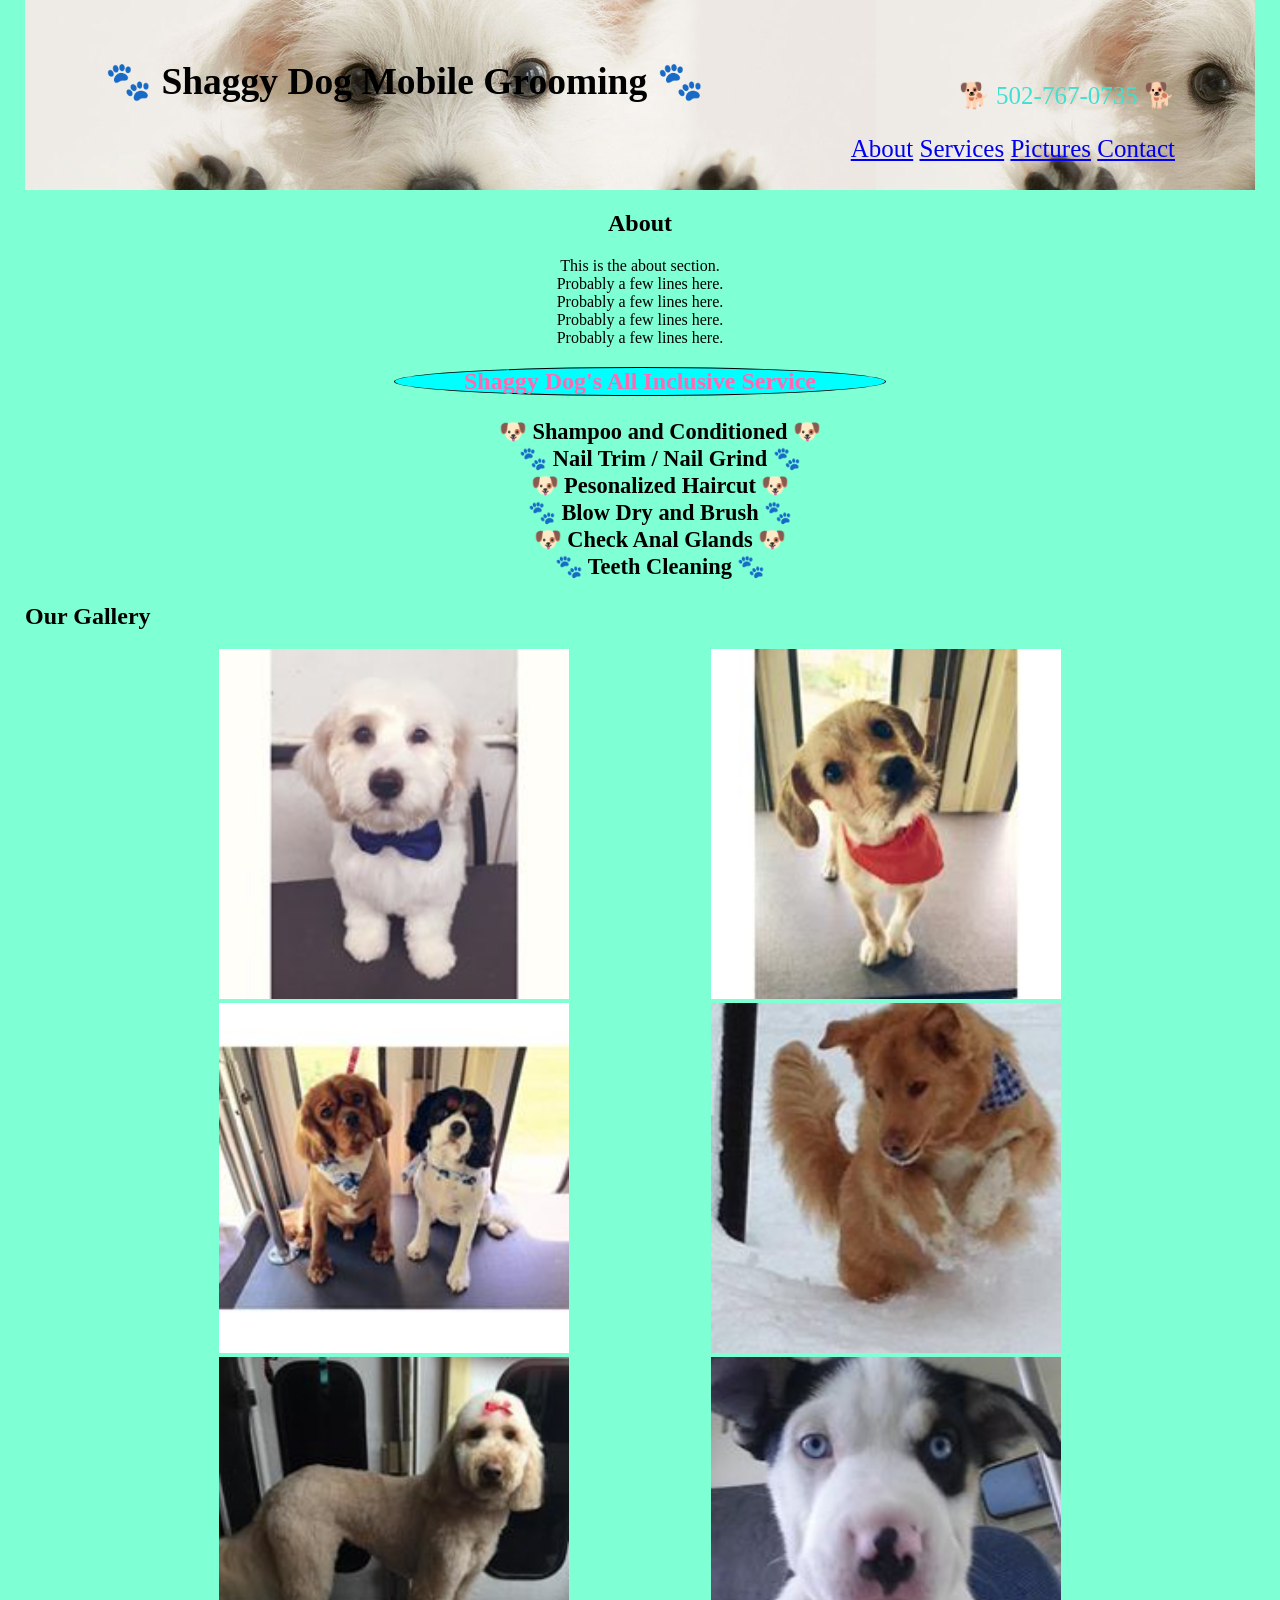
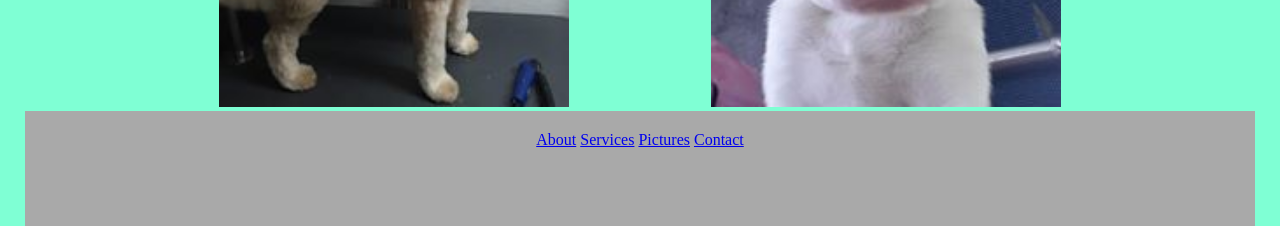
==== shaggydog.html @ 8c4badfc "3/22/18" ====
<!DOCTYPE html>
<html>
    <head>
        <title>Shaggy Dog</title>
        <link rel="stylesheet" href="shaggydog.css" type="text/css">
    </head>
    <body>
        
        <header>
            <nav>  
                <h1 class="name">&#x1f43e; Shaggy Dog Mobile Grooming &#x1f43e;</h1><br>
                <p class="number">&#x1F415; 502-767-0735 &#x1F415;</p>
                <a href="#about">About</a>
                <a href="#services">Services</a>
                <a href="#gallery">Pictures</a> 
                <a href="#form">Contact</a>  
            </nav>
            
        </header>

            
            <div class="about">
                <h2>About</h2>
                <p>This is the about section.<br>
                   Probably a few lines here.<br>
                   Probably a few lines here.<br>
                   Probably a few lines here.<br>
                   Probably a few lines here.<br>
                </p>
            </div>

            <div class="col2">
              
                    <h2 class="services">Shaggy Dog's All Inclusive Service</h2>
                    <ul class="list">
                        <li>&#x1F436; Shampoo and Conditioned &#x1F436;</li>
                        <li>&#x1f43e; Nail Trim / Nail Grind &#x1f43e;</li>
                        <li>&#x1F436; Pesonalized Haircut &#x1F436;</li>
                        <li>&#x1f43e; Blow Dry and Brush &#x1f43e;</li>
                        <li>&#x1F436; Check Anal Glands &#x1F436;</li>
                        <li>&#x1f43e; Teeth Cleaning &#x1f43e;</li>
                        
                    </ul>
            </div>

            <div class="gallery">
                <h2>Our Gallery</h2>
            </div>
        
            <div id="pictures" class="flex-container">
                <div><img src="shaggydogimg/shaggyimg1.jpg" alt="picture1" class="pics"></div>
                <div><img src="shaggydogimg/shaggyimg2.jpg" alt="picture2" class="pics"></div>
                <div><img src="shaggydogimg/shaggyimg3.jpg" alt="picture3" class="pics"></div>
                <div><img src="shaggydogimg/shaggyimg4.jpg" alt="picture4" class="pics"></div>
                <div><img src="shaggydogimg/shaggyimg5.jpg" alt="picture5" class="pics"></div>
                <div><img src="shaggydogimg/shaggyimg6.jpg" alt="picture6" class="pics"></div>
            </div>
                    
            


    
        <footer>

                
                        <a href="#about">About</a>
                        <a href="#service">Services</a>
                        <a href="#pictures">Pictures</a> 
                        <a href="#form">Contact</a>
                        
        </footer>
        
    </body>
</html>
---- shaggydog.css ----
/*Universal*/

:root{
    background: aquamarine;
}
body{
    font-family: Palatino; 
}


header{
    margin:0%;
}
/*break point - 480px*/

@media only screen and (min-width: 480px){

nav{
    flex-direction: column;

}



footer{
    background-color: darkgray; 
    text-align: center;
    height: 20px;
    padding: 5px;
}

}
/*break point - 700 and 768 */

@media only screen and (min-width: 768px),
       only screen and (min-width: 700px) and (orientation: landscape) {

    
}

/*break point - 1140px*/

@media only screen and (min-width: 1140px){



nav{
    align-content: center;
    background-image: url(Mainpic.jpg);
    padding-top: 0;
    margin-top: 0px;
    margin-bottom: 0px;
    padding-left: 80px;
    padding-right: 80px;
    text-align: right;
    height: 190px;
    text-shadow: 15px;
    font-size: 25px;

}

.number{
    color: turquoise;
}
.about{
    text-align: center;
    margin-left: 10%;
    margin-right: 10%;
    padding: 0;
}

.pics{
    height: 350px;
    width: 350px;
    text-align: center;
}





.flex-container{
    display: flex;
    flex-wrap: wrap;
    justify-content: space-around;
    margin-left: 10%;
    margin-right: 10%;  
    flex-basis: 33%;
    object-fit: contain;

}

.services{
    margin-left: 30%;
    margin-right: 30%;
    text-align: center;
    background-color: cyan;
    color: hotpink;
    border: 1px solid black;
    border-radius: 70%;
}

ul{
    list-style-type: none;
    font-weight: bold;
    font-size: 1.4em;
}


footer{
    background-color: darkgray; 
    text-align: center;
    height: 90px;
    padding-top: 20px;
}

body{
    margin-left: 25px;
    margin-right: 25px;
    margin-top: 0;
    margin-bottom: 0;
}

.name{
    float: left;

}


.list{
    text-align: center;
}
}
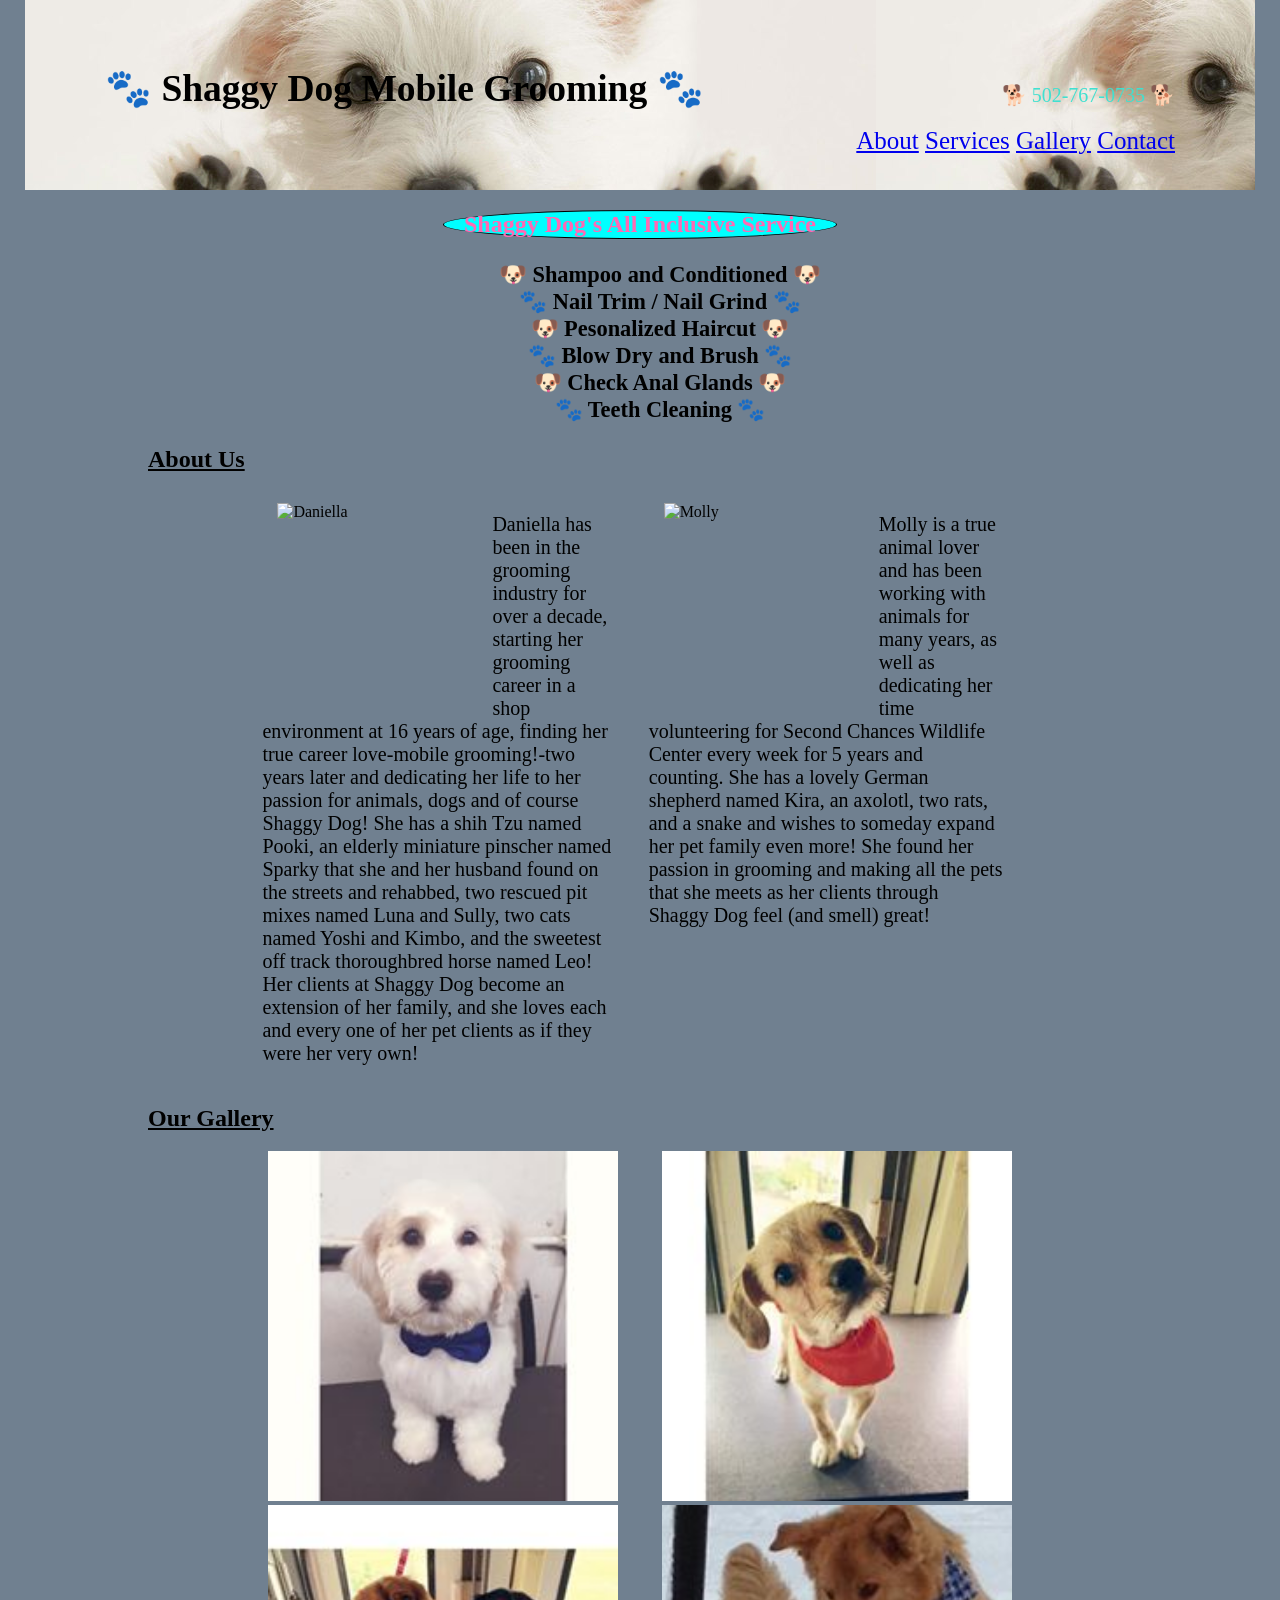
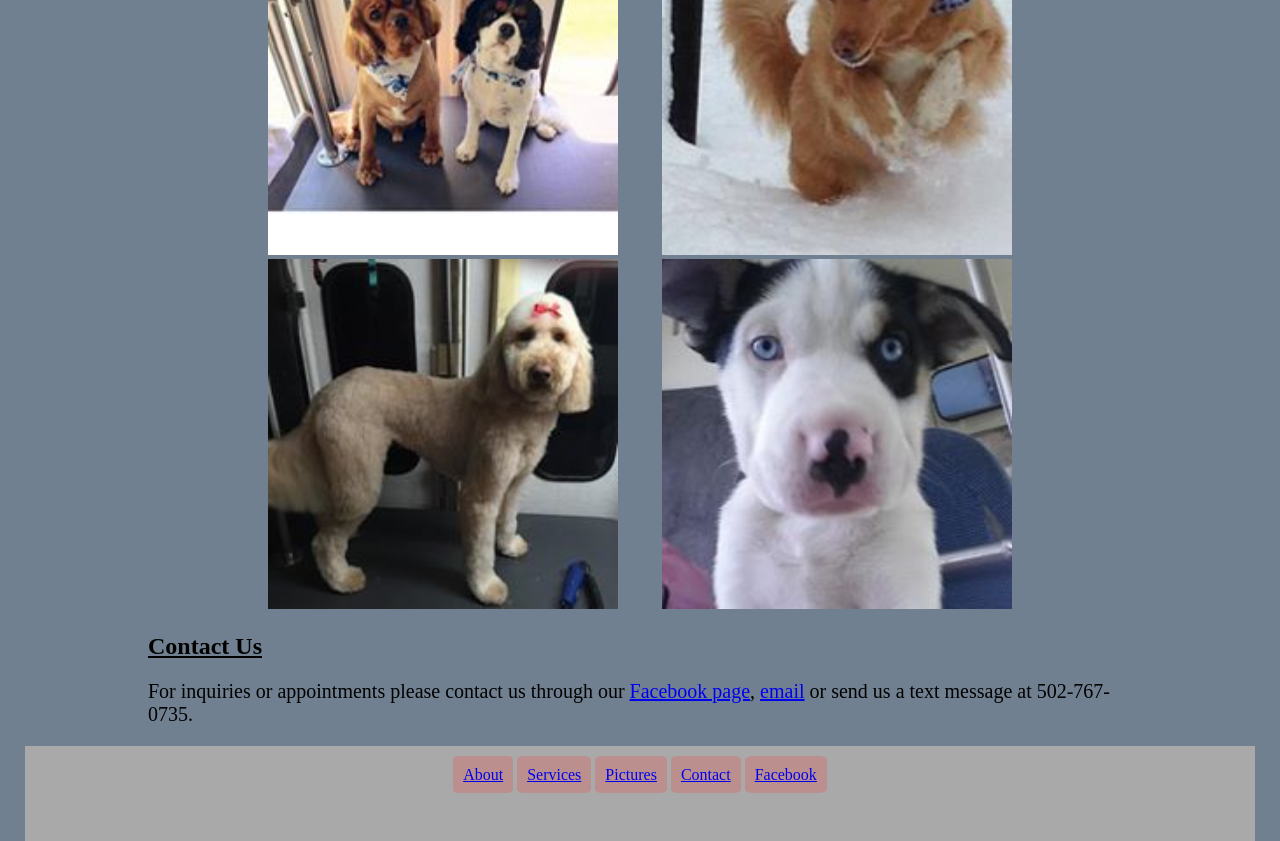
==== commit 4fbbd9a5: "3/29/18" ====
--- a/shaggydog.html
+++ b/shaggydog.html
@@ -5,70 +5,90 @@
         <link rel="stylesheet" href="shaggydog.css" type="text/css">
     </head>
     <body>
-        
-        <header>
-            <nav>  
-                <h1 class="name">&#x1f43e; Shaggy Dog Mobile Grooming &#x1f43e;</h1><br>
-                <p class="number">&#x1F415; 502-767-0735 &#x1F415;</p>
-                <a href="#about">About</a>
-                <a href="#services">Services</a>
-                <a href="#gallery">Pictures</a> 
-                <a href="#form">Contact</a>  
-            </nav>
             
-        </header>
+                <header>
+                    <nav>  
+                        <h1 class="name">&#x1f43e; Shaggy Dog Mobile Grooming &#x1f43e;</h1><br>
+                        <p class="number">&#x1F415; 502-767-0735 &#x1F415;</p>
+                        <a href="#aboutus">About</a>
+                        <a href="#service">Services</a>
+                        <a href="#ourgallery">Gallery</a> 
+                        <a href="#contactus">Contact</a>  
+                    </nav>
+                
+                </header>
+                    <script src="shaggydog.js"> </script>
+                
+                <div class="wrapper">
+                <!--list of services-->
+                <div>
+                
+                        <h2 class="services" id="service">Shaggy Dog's All Inclusive Service</h2>
+                        <ul class="list">
+                            <li>&#x1F436; Shampoo and Conditioned &#x1F436;</li>
+                            <li>&#x1f43e; Nail Trim / Nail Grind &#x1f43e;</li>
+                            <li>&#x1F436; Pesonalized Haircut &#x1F436;</li>
+                            <li>&#x1f43e; Blow Dry and Brush &#x1f43e;</li>
+                            <li>&#x1F436; Check Anal Glands &#x1F436;</li>
+                            <li>&#x1f43e; Teeth Cleaning &#x1f43e;</li>
+                            
+                        </ul>
+                </div>
 
-            
-            <div class="about">
-                <h2>About</h2>
-                <p>This is the about section.<br>
-                   Probably a few lines here.<br>
-                   Probably a few lines here.<br>
-                   Probably a few lines here.<br>
-                   Probably a few lines here.<br>
-                </p>
-            </div>
+                <!--groomer's bios-->
+                <h2 class="under">About Us</h2>
 
-            <div class="col2">
-              
-                    <h2 class="services">Shaggy Dog's All Inclusive Service</h2>
-                    <ul class="list">
-                        <li>&#x1F436; Shampoo and Conditioned &#x1F436;</li>
-                        <li>&#x1f43e; Nail Trim / Nail Grind &#x1f43e;</li>
-                        <li>&#x1F436; Pesonalized Haircut &#x1F436;</li>
-                        <li>&#x1f43e; Blow Dry and Brush &#x1f43e;</li>
-                        <li>&#x1F436; Check Anal Glands &#x1F436;</li>
-                        <li>&#x1f43e; Teeth Cleaning &#x1f43e;</li>
-                        
-                    </ul>
-            </div>
-
-            <div class="gallery">
-                <h2>Our Gallery</h2>
-            </div>
-        
-            <div id="pictures" class="flex-container">
-                <div><img src="shaggydogimg/shaggyimg1.jpg" alt="picture1" class="pics"></div>
-                <div><img src="shaggydogimg/shaggyimg2.jpg" alt="picture2" class="pics"></div>
-                <div><img src="shaggydogimg/shaggyimg3.jpg" alt="picture3" class="pics"></div>
-                <div><img src="shaggydogimg/shaggyimg4.jpg" alt="picture4" class="pics"></div>
-                <div><img src="shaggydogimg/shaggyimg5.jpg" alt="picture5" class="pics"></div>
-                <div><img src="shaggydogimg/shaggyimg6.jpg" alt="picture6" class="pics"></div>
-            </div>
+                <div id="aboutus" class="about">
                     
+                    <div class="daniella col">
+                            <img src="shaggydogimg/IMG_1607.JPG" alt="Daniella" height="200" width="200" class="danpic">
+                            <p>Daniella has been in the grooming industry for over a decade, starting her grooming career in a shop environment at 16 years of age, finding her true career love-mobile grooming!-two years later and dedicating her life to her passion for animals, dogs and of course Shaggy Dog! She has a shih Tzu named Pooki, an elderly miniature pinscher named Sparky that she and her husband found on the streets and rehabbed, two rescued pit mixes named Luna and Sully, two cats named Yoshi and Kimbo, and the sweetest off track thoroughbred horse named Leo!
+                                Her clients at Shaggy Dog become an extension of her family, and she loves each and every one of her pet clients as if they were her very own!
+                            </p>
+                    </div>
             
 
+                    <div class="molly col">
+                        <img src="shaggydogimg/IMG_1606.jpg" alt="Molly" height="200" width="200" class="mollypic">
+                        <p>Molly is a true animal lover and has been working with animals for many years, as well as dedicating her time volunteering for Second Chances Wildlife Center every week for 5 years and counting. She has a lovely German shepherd named Kira, an axolotl, two rats, and a snake and wishes to someday expand her pet family even more! She found her passion in grooming and making all the pets that she meets as her clients through Shaggy Dog feel (and smell) great! </p>
 
-    
-        <footer>
+                    </div>
+                </div>
 
+
+
+                <!--gallery starts-->
+                <div class="gallery" id="ourgallery">
+                    <h2 class="under">Our Gallery</h2>
+                </div>
+            
+                <div id="pictures" class="flex-container">
+                    <div><img src="shaggydogimg/shaggyimg1.jpg" alt="picture1" class="pics"></div>
+                    <div><img src="shaggydogimg/shaggyimg2.jpg" alt="picture2" class="pics"></div>
+                    <div><img src="shaggydogimg/shaggyimg3.jpg" alt="picture3" class="pics"></div>
+                    <div><img src="shaggydogimg/shaggyimg4.jpg" alt="picture4" class="pics"></div>
+                    <div><img src="shaggydogimg/shaggyimg5.jpg" alt="picture5" class="pics"></div>
+                    <div><img src="shaggydogimg/shaggyimg6.jpg" alt="picture6" class="pics"></div>
+                </div>
                 
-                        <a href="#about">About</a>
-                        <a href="#service">Services</a>
-                        <a href="#pictures">Pictures</a> 
-                        <a href="#form">Contact</a>
+                <!--contact info-->
+                <div class="contact>"> 
+                    <h2 class="under" id="contactus">Contact Us</h2> 
+                    <p>For inquiries or appointments please contact us through our <a href="https://www.facebook.com/Shaggy-Dog-Mobile-Pet-Grooming-192063937505916/">Facebook page</a>, <a href="mailto:shaggydogmobile@gmail.com">email</a> or send us a text message at 502-767-0735.</p>
+
+                </div>   
+                </div>
+                <!--footer-->
+                <footer>
+
                         
-        </footer>
-        
+                                <a href="#about">About</a>
+                                <a href="#service">Services</a>
+                                <a href="#pictures">Pictures</a> 
+                                <a href="#form">Contact</a>
+                                <a href="https://www.facebook.com/Shaggy-Dog-Mobile-Pet-Grooming-192063937505916/">Facebook</a>
+                                
+                </footer>
+                    
     </body>
 </html>
--- a/shaggydog.css
+++ b/shaggydog.css
@@ -1,25 +1,41 @@
 /*Universal*/
 
 :root{
-    background: aquamarine;
+    background: slategray;
 }
 body{
     font-family: Palatino; 
+}
+
+.wrapper{
+    width: 80%;
+    margin: 0 auto;
 }
 
 
 header{
     margin:0%;
 }
+
+h2{
+    font-weight: bolder;
+}
+
+.under{
+    text-decoration: underline;
+}
+
+
+
 /*break point - 480px*/
 
 @media only screen and (min-width: 480px){
+
 
 nav{
     flex-direction: column;
 
 }
-
 
 
 footer{
@@ -29,12 +45,29 @@
     padding: 5px;
 }
 
+
 }
 /*break point - 700 and 768 */
 
 @media only screen and (min-width: 768px),
        only screen and (min-width: 700px) and (orientation: landscape) {
+        .danpic{
+            float: left;
+            margin-right: 15px;
+            margin-left: 15px;
+            margin-top: 10px;
+        }
+        
+        .mollypic{
+            float: left;
+            margin-right: 15px;
+            margin-left: 15px;
+            margin-top: 10px;
+        }
 
+        p{
+            font-size: 20px;
+        }
     
 }
 
@@ -46,7 +79,7 @@
 
 nav{
     align-content: center;
-    background-image: url(Mainpic.jpg);
+    background-image: url(shaggydogimg/Mainpic.jpg);
     padding-top: 0;
     margin-top: 0px;
     margin-bottom: 0px;
@@ -63,10 +96,19 @@
     color: turquoise;
 }
 .about{
-    text-align: center;
+    
     margin-left: 10%;
     margin-right: 10%;
     padding: 0;
+}
+
+.col{
+    display: inline-block;
+    width: 45%;
+    margin-right: -4px;
+    vertical-align: top;
+    padding-left: 1em;
+    padding-right: 1em;
 }
 
 .pics{
@@ -75,6 +117,11 @@
     text-align: center;
 }
 
+footer a{
+    background-color: rosybrown;
+    border-radius: 10%;
+    padding: 10px;
+}
 
 
 
@@ -110,7 +157,7 @@
 footer{
     background-color: darkgray; 
     text-align: center;
-    height: 90px;
+    height: 70px;
     padding-top: 20px;
 }
 
